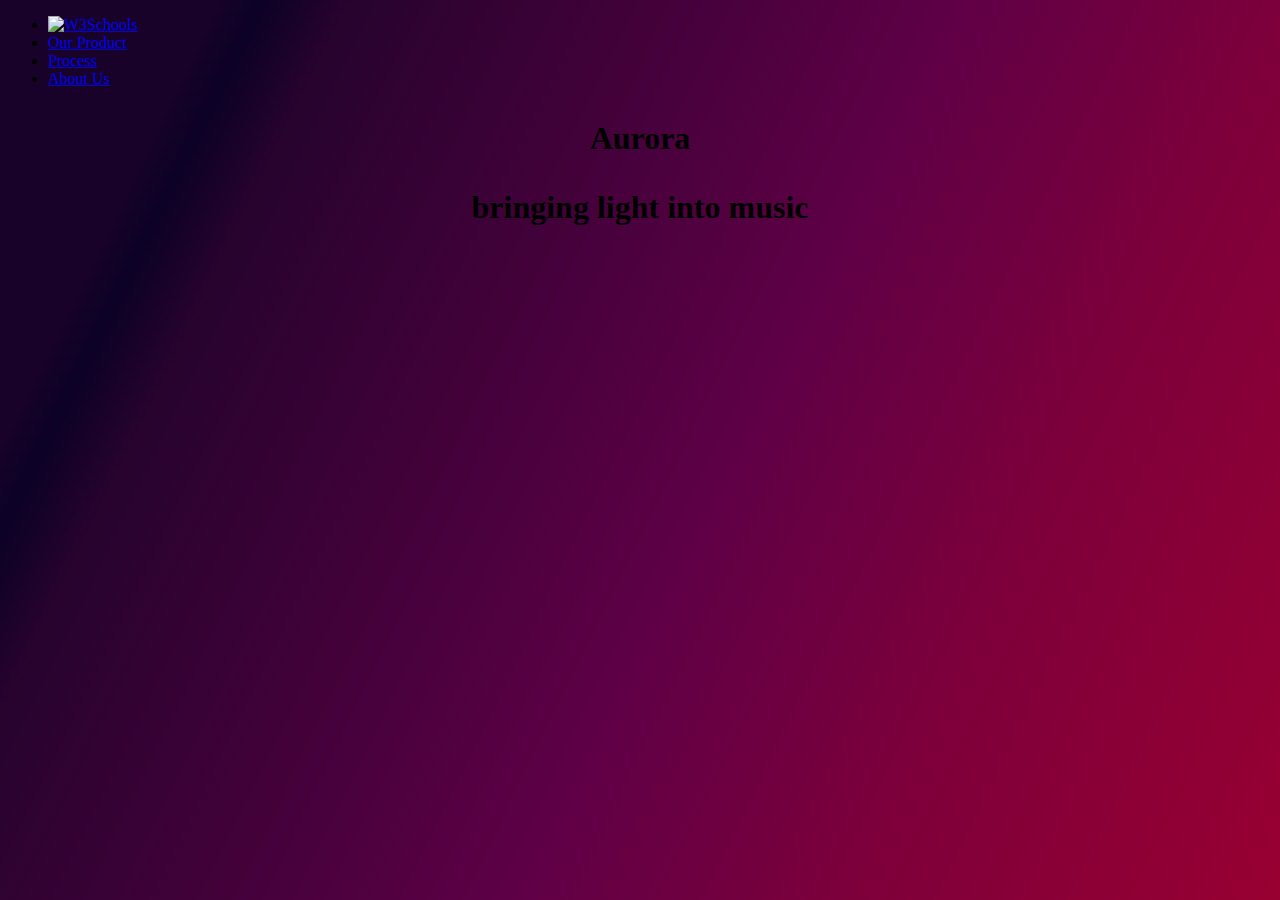
==== index.html @ f13c3021 "Rename finalprojectwebsite.html to index.html" ====
<!DOCTYPE html>

<html>
<style>
body {
    background-attachment: fixed;
}

</style>
  <head>
    <title>Aurora</title>
    <link rel="stylesheet" href= "finalprojectstyle.css">
    <script src="fin_proj.js"></script>
<body background="alphabackground.jpeg">
<style>

  </style>
  <link rel="stylesheet" href="https://use.fontawesome.com/releases/v5.7.0/css/all.css" integrity="sha384-lZN37f5QGtY3VHgisS14W3ExzMWZxybE1SJSEsQp9S+oqd12jhcu+A56Ebc1zFSJ" crossorigin="anonymous">
</head>

<body>

  <ul class="no-bullet">
    <li class="horizontal"><a class="active" href="#home"><img border="0" alt="W3Schools" src="file:///C:/Users/GWC/Desktop/GWC2019/logo.jpeg" width="150" height="50"></a></li>
    <li class="horizontal"><a  href="ourproject.html">Our Product</a></li>
    <li class="horizontal"><a  href="process.html">Process</a></li>
    <li class="horizontal"><a  href="aboutus.html">About Us</a></li>

  </ul>


  <div class="main">
  <h1>
    <div align="center">
      <header><article>
        <p>
      <strong id="Aurora">Aurora</strong>
    </p>
      <smolfont>
      bringing light into music
    </smolfont>
      </header>
    </div>
  </h1></article>





  <!-- Page content -->
  <div class="content">

  </div>

  <div><footer>
    <p>
    <i class="fab fa-linkedin"></i>
    <i class="fab fa-discord"></i>
    <i class="fab fa-html5"></i>
    <i class="fab fa-css3-alt"></i>
  </p>
</div></footer>

</body>
</html>
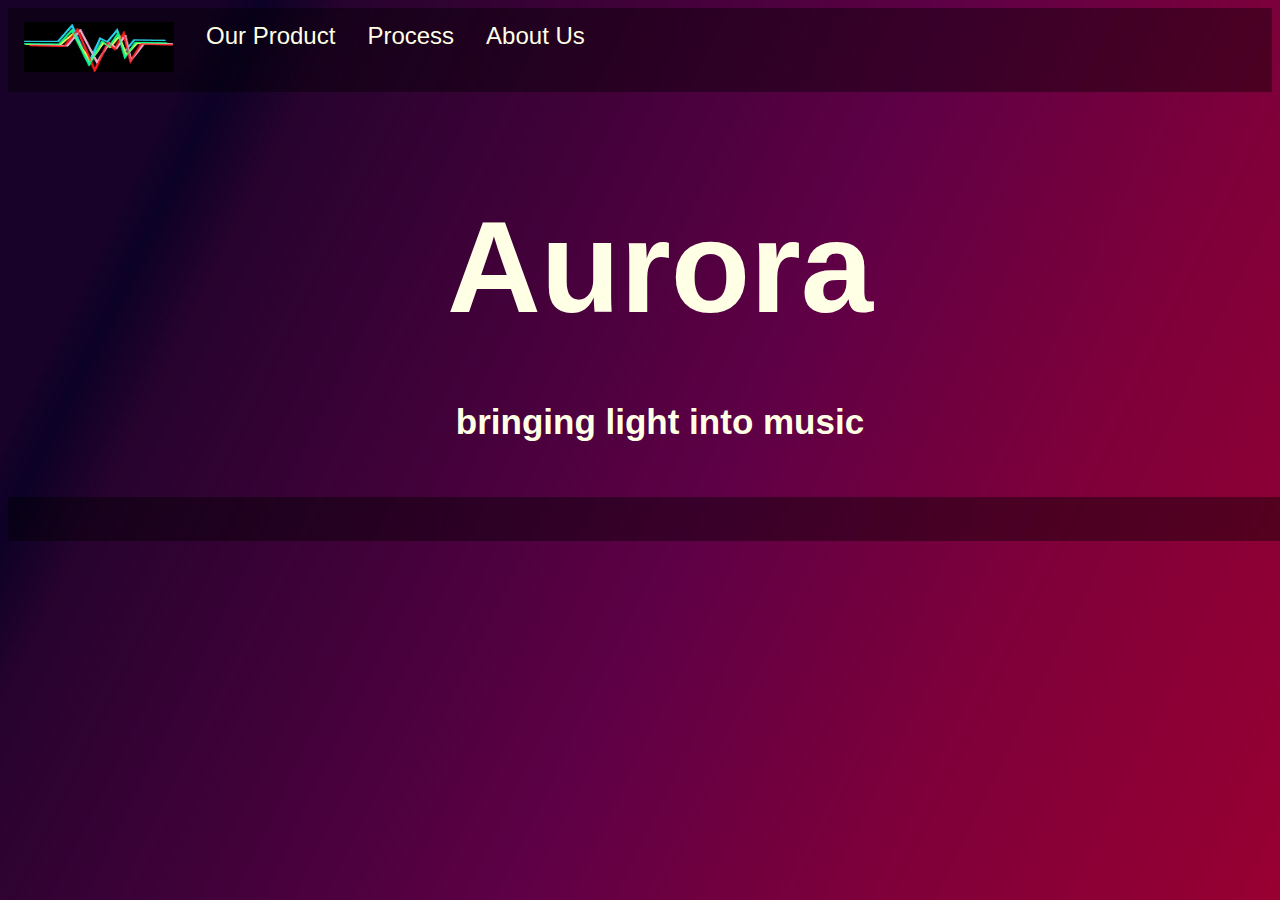
==== commit a3ca1ff7: "change logo navigation" ====
--- a/index.html
+++ b/index.html
@@ -21,7 +21,7 @@
 <body>
 
   <ul class="no-bullet">
-    <li class="horizontal"><a class="active" href="#home"><img border="0" alt="W3Schools" src="file:///C:/Users/GWC/Desktop/GWC2019/logo.jpeg" width="150" height="50"></a></li>
+    <li class="horizontal"><a class="active" href="#home"><img border="0" alt="W3Schools" src="logo.jpeg" width="150" height="50"></a></li>
     <li class="horizontal"><a  href="ourproject.html">Our Product</a></li>
     <li class="horizontal"><a  href="process.html">Process</a></li>
     <li class="horizontal"><a  href="aboutus.html">About Us</a></li>
--- a/finalprojectstyle.css
+++ b/finalprojectstyle.css
@@ -0,0 +1,95 @@
+h1{
+  font-family: verdana,sans-serif;
+}
+
+#Aurora{
+  font-size: 130px;
+  font-family:verdana,sans-serif;
+}
+
+header {
+  text-align: center;
+  color:    #ffffe6;
+/* #a3a3c2; */
+}
+
+body{
+  font-family: verdana,sans-serif;
+  font-size: 24px;
+}
+
+header1{
+  text-align: center;
+  font-family:verdana,sans-serif;
+  font-size: 65px;
+  color: #ffffe6;
+
+}
+
+body1{
+  text-align: center;
+  font-family:verdana,sans-serif;
+  font-size: 65px;
+  color: #ffffe6;
+
+}
+body2{
+  font-size: 24px;
+  color: #ffffe6;
+  background-color: none;
+}
+smolfont{
+  font-size: 35px;
+    font-family: verdana,sans-serif;
+      color: #ffffe6;
+}
+.no-bullet {
+  list-style-type: none;
+  margin: 0;
+  padding: 0;
+  overflow: hidden;
+  background-color: black;
+  background-color: rgba(0,0,0,.4);
+}
+
+li {
+  float: left;
+}
+
+li a {
+  display: block;
+  color: #ffffe6;
+  text-align: center;
+  padding: 14px 16px;
+  text-decoration: none;
+}
+
+/* Change the link color to #111 (black) on hover */
+li a:hover {
+  background-color: #b3b3cc;
+  background-color: rgba(0,0,0,1);
+
+}
+
+.center-in {
+  text-align: center;
+}
+
+/* img {
+  width: 100px;
+} */
+footer {
+  text-align: center;
+  width: 100%;
+  padding: 10px;
+  color: #ffffe6;
+  background-color: black;
+  background-color: rgba(0,0,0,.4);
+
+}
+article {
+  float: center;
+  padding: 20px;
+  width: 100%;
+  background-color: none;
+}
